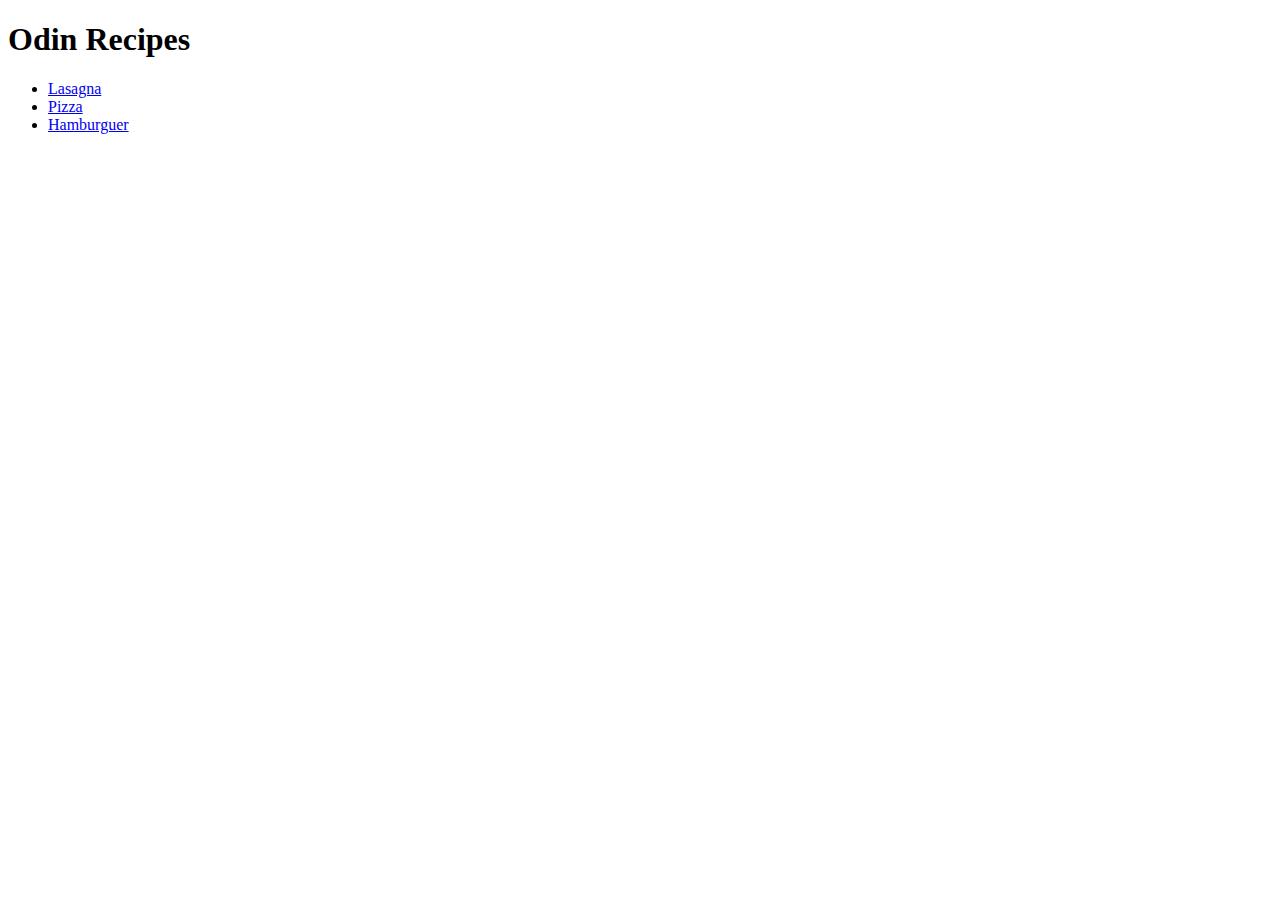
==== index.html @ 44cf07d6 "Index com link para as 3 recipes" ====
<!DOCTYPE html>
<html lang="en">
<head>
    <meta charset="UTF-8">
    <meta name="viewport" content="width=device-width, initial-scale=1.0">
    <title>Document</title>
</head>
<body>
    <h1>Odin Recipes</h1>
    <ul>
        <li><a href="recipes/lasagna.html">Lasagna</a></li>
        <li><a href="recipes/pizza.html">Pizza</a></li>
        <li><a href="recipes/hamburguer.html">Hamburguer</a></li>
</ul>
</body>
</html>
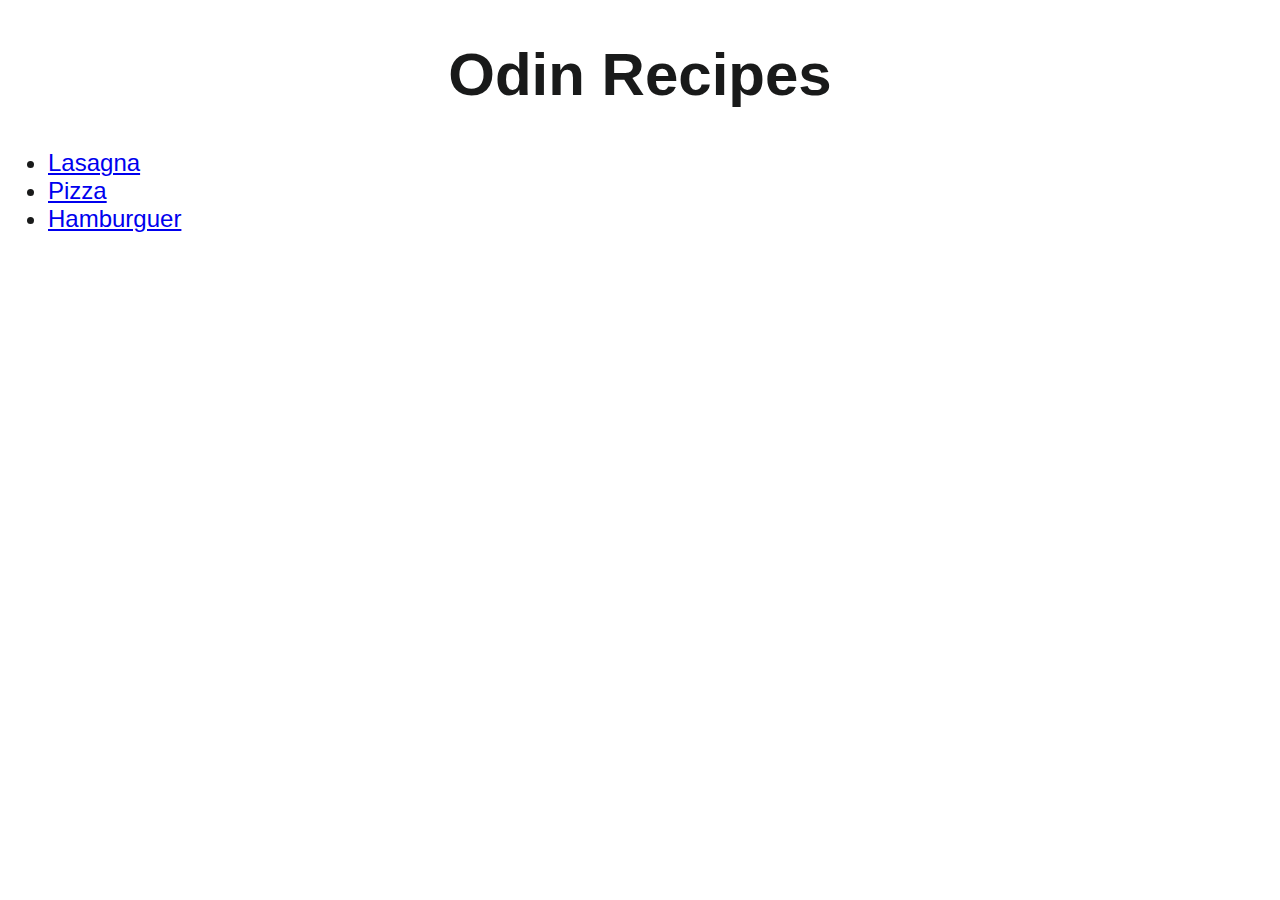
==== commit 6e2d3e5c: "Introduce link to css" ====
--- a/index.html
+++ b/index.html
@@ -3,11 +3,12 @@
 <head>
     <meta charset="UTF-8">
     <meta name="viewport" content="width=device-width, initial-scale=1.0">
+    <link rel="stylesheet" href="style.css">
     <title>Document</title>
 </head>
 <body>
-    <h1>Odin Recipes</h1>
-    <ul>
+    <h1 class="titulo">Odin Recipes</h1>
+    <ul class="lista">
         <li><a href="recipes/lasagna.html">Lasagna</a></li>
         <li><a href="recipes/pizza.html">Pizza</a></li>
         <li><a href="recipes/hamburguer.html">Hamburguer</a></li>
--- a/style.css
+++ b/style.css
@@ -0,0 +1,22 @@
+.titulo {
+    color: rgb(25, 26, 26);
+    font-family: Verdana, Geneva, Tahoma, sans-serif;
+    font-size: 60px;
+    text-align:center;
+}
+
+.lista {
+    color: rgb(25, 26, 26);
+    font-family: Verdana, Geneva, Tahoma, sans-serif;
+    font-size: 24px;
+    text-align:left;
+}
+
+.titulopizza {
+    color: rgb(25, 26, 26);
+    font-family: Verdana, Geneva, Tahoma, sans-serif;
+    font-size: 60px;
+    text-align:center;
+}
+
+
